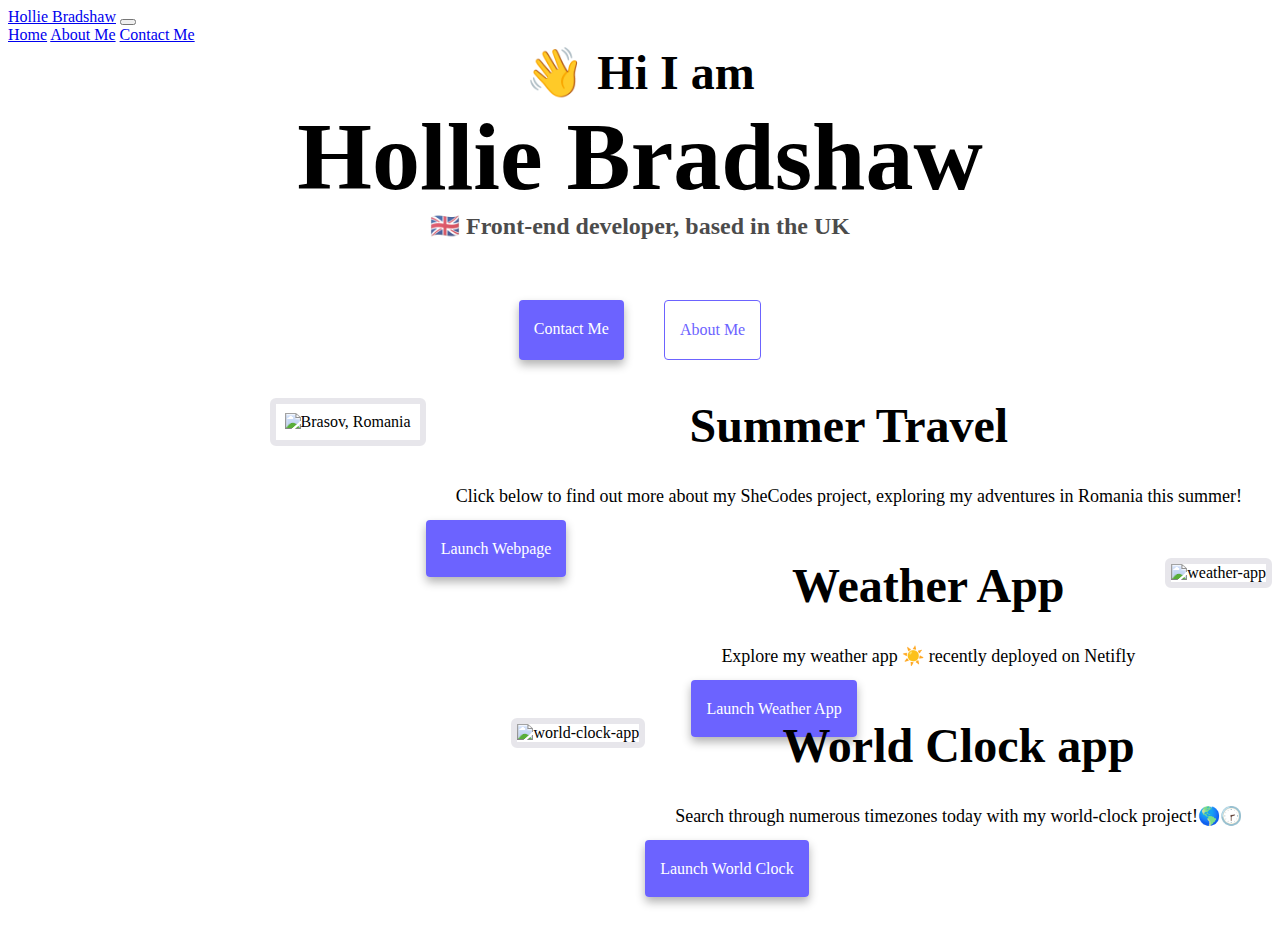
==== index.html @ 67364310 "created basic file structure. Added CSS and SEO optimisation properties." ====
<!DOCTYPE html>
<html lang="en">
  <head>
    <meta charset="UTF-8" />
    <link
      href="https://cdn.jsdelivr.net/npm/bootstrap@5.2.3/dist/css/bootstrap.min.css"
      rel="stylesheet"
      integrity="sha384-rbsA2VBKQhggwzxH7pPCaAqO46MgnOM80zW1RWuH61DGLwZJEdK2Kadq2F9CUG65"
      crossorigin="anonymous"
    />
    <meta http-equiv="X-UA-Compatible" content="IE=edge" />
    <meta name="viewport" content="width=device-width, initial-scale=1.0" />
    <meta name="Description" content="This website includes information on front-end developer, Hollie Bradshaw. It contains links to projects on Netifly and contact information.">
    <title>Front-end Developer-Hollie Bradshaw</title>
    <link rel="stylesheet" href="src/styles.css" />
  </head>
  <body>
    <nav class="navbar navbar-expand-lg bg-light">
      <div class="container-fluid">
        <a class="navbar-brand" href="about.html">Hollie Bradshaw</a>
        <button
          class="navbar-toggler"
          type="button"
          data-bs-toggle="collapse"
          data-bs-target="#navbarNavAltMarkup"
          aria-controls="navbarNavAltMarkup"
          aria-expanded="false"
          aria-label="Toggle navigation"
        >
          <span class="navbar-toggler-icon"></span>
        </button>
        <div class="collapse navbar-collapse" id="navbarNavAltMarkup">
          <div class="navbar-nav">
            <a class="nav-link active" aria-current="page" href="index.html"
              >Home</a
            >
            <a class="nav-link" href="about.html">About Me</a>
            <a class="nav-link" href="about.html#contact">Contact Me</a>
          </div>
        </div>
      </div>
    </nav>
    <h2>👋 Hi I am</h2>
    <h1>Hollie Bradshaw</h1>
    <h3>🇬🇧 Front-end developer, based in the UK</h3>
    <div class="navigation-links">
      <a href="about.html#contact" class="contact-link">Contact me</a>
      <a href="about.html" class="about-link">About me</a>
    </div>
    <br/>
    <div class="container">
      <div class="row">
        <div class="col-md-6">
          <img src="https://s3.amazonaws.com/shecodesio-production/uploads/files/000/094/144/original/romania10.jpg?1692610044" id="romania" alt="Brasov, Romania" class="img-fluid rounded"></div>
          <div class="col-md-6">
            <h2 class="mb-3">Summer Travel</h2>
            <p>Click below to find out more about my SheCodes project, exploring my adventures in Romania this summer! </p>
            <div class="mt-5">
                <a href="https://www.shecodes.io/workshops/shecodes-basics-add-on-78cb80d4-b381-45d2-b937-df40b2235a60/projects/1810081" title="Romania-webpage" target="blank" class="primary-link">Launch Webpage</a>
            </div>
          </div>
      </div>
      <div class="row mt-5">
        <div class="col-md-6">
          <h2 class="mb-3">Weather App</h2>
          <p> Explore my weather app ☀️ recently deployed on Netifly </p>
          <div class="mb-5 mt-5">
              <a href="https://playful-yeot-8fa20e.netlify.app" title="weather-app" class="primary-link">Launch Weather App</a>
            </div>
        </div>
        <div class="col-md-6">
            <img src="https://s3.amazonaws.com/shecodesio-production/uploads/files/000/098/497/original/weather.png?1696008078" id="weather" alt="weather-app" class="img-fluid rounded">
          </div>
      </div>
      <div class="row mt-5">
          <div class="col-md-6">
            <img src="https://s3.amazonaws.com/shecodesio-production/uploads/files/000/098/498/original/undraw_Time_management_re_tk5w_%281%29.png?1696008540" id="world-clock" alt="world-clock-app" class="img-fluid rounded">
          </div>
          <div class="col-md-6">
            <h2 class="mb-3">World Clock app</h2>
            <p>
           Search through numerous timezones today with my world-clock project!🌎🕝
            </p>
            <div class="mt-5">
              <a href="https://world-clock-projectjs.netlify.app" title="world-clock-app" class="primary-link">Launch World Clock</a>
            </div>
          </div>
        </div>
    <script
      src="https://cdn.jsdelivr.net/npm/bootstrap@5.2.3/dist/js/bootstrap.bundle.min.js"
      integrity="sha384-kenU1KFdBIe4zVF0s0G1M5b4hcpxyD9F7jL+jjXkk+Q2h455rYXK/7HAuoJl+0I4"
      crossorigin="anonymous"
    ></script>
  </body>
</html>
---- src/styles.css ----
:root {
    --primary-color: #6c63ff;
    --secondary-color: #f5f2fe;
    --box-shadow: 0 5px 10px rgba(0, 0, 0, 0.3);
  }
  body {
    margin-bottom: 50px;
  }
  h1,
  h2,
  h3 {
    text-align: center;
    margin: 0;
  }
  
  h1 {
    font-size: 96px;
  }
  
  h2 {
    font-size: 48px;
  }
  
  h3 {
    font-size: 24px;
    opacity: 0.7;
  }
  
  p {
    padding: 20px;
  
    font-size: 18px;
    line-height: 1.5;
    text-align: center;
  }
  
  .navigation-links {
    display: flex;
    margin-top: 40px;
    justify-content: center;
  }
  
  .navigation-links a {
    margin: 20px;
    border-radius: 4px;
    padding: 20px 15px;
    text-decoration: none;
    text-transform: capitalize;
  }
  
  .contact-link {
    background: var(--primary-color);
    box-shadow: var(--box-shadow);
    color: white;
  }
  
  .about-link {
    color: var(--primary-color);
    border: 1px solid var(--primary-color);
  }
  
  .homepage-link {
    color: var(--primary-color);
    text-align: center;
    display: block;
  }
  
  p {
    display: flex;
    margin: 10px;
  }
  
  .email-link {
    display: flex;
    justify-content: center;
    color: var(--primary-color);
    font-size: 28px;
    text-decoration: none;
  }
  
  .email-link:hover {
    text-decoration: underline;
  }
  .primary-link {
    background: var(--primary-color);
    box-shadow: var(--box-shadow);
    color: white;
    text-decoration: none;
    border-radius: 4px;
    padding: 20px 15px;
  }
  .row {
    display: flex;
    justify-content: right;
  }
  #romania {
    width: 450px;
    border: 6px solid rgba(215, 213, 221, 0.6);
    border-radius: 6px;
    padding: 9px;
  }
  
  #world-clock {
    width: 450px;
    border: 6px solid rgba(215, 213, 221, 0.6);
    border-radius: 6px;
  }
  #weather {
    border: 6px solid rgba(215, 213, 221, 0.6);
    border-radius: 6px;
  }
  #me {
    width: 150px;
  }
  img:hover{
    cursor: pointer;
  }
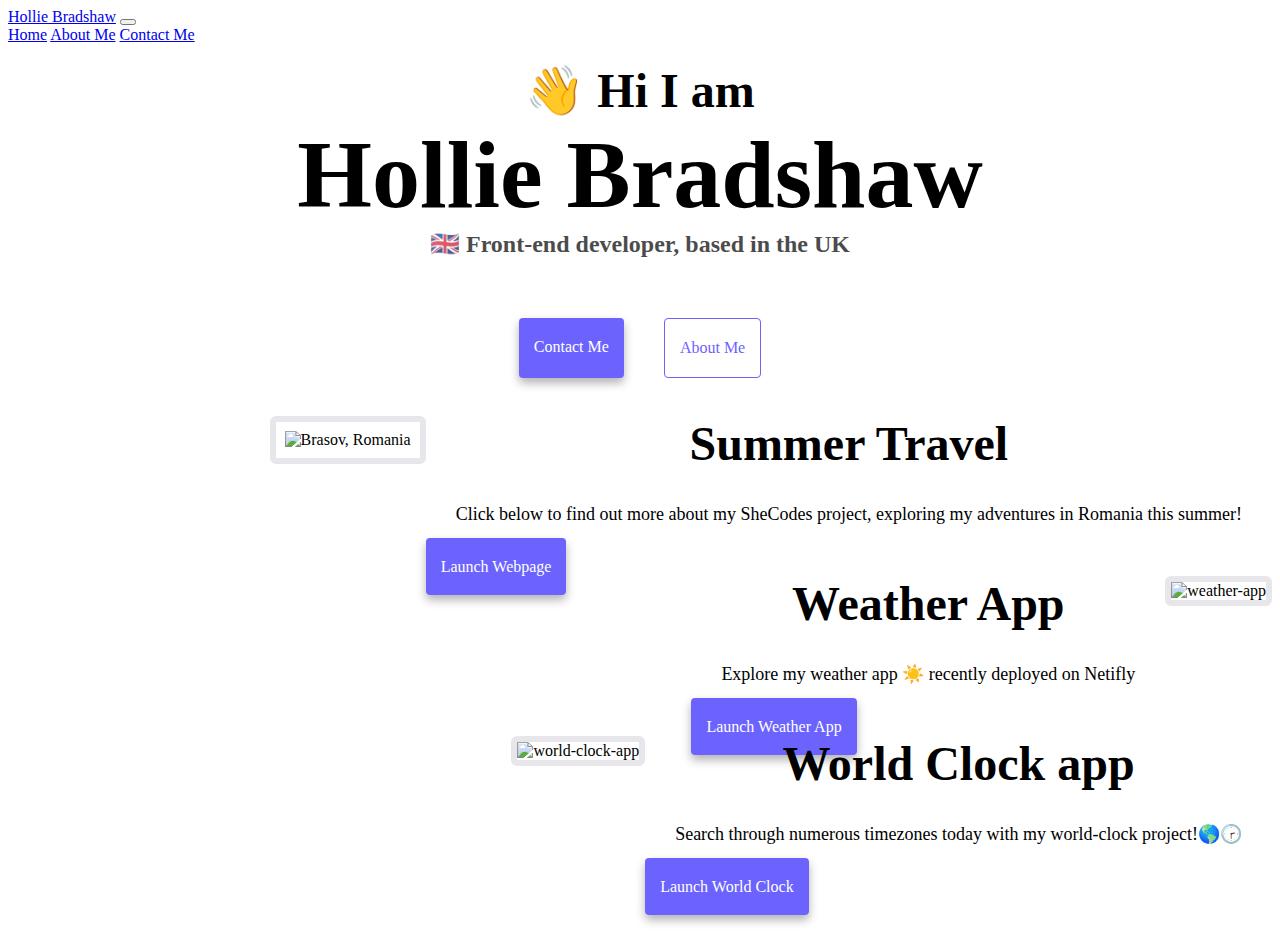
==== commit d7f222d7: "Made the images and buttons responsive using media queries and utility classes" ====
--- a/index.html
+++ b/index.html
@@ -40,6 +40,7 @@
         </div>
       </div>
     </nav>
+    <br/>
     <h2>👋 Hi I am</h2>
     <h1>Hollie Bradshaw</h1>
     <h3>🇬🇧 Front-end developer, based in the UK</h3>
@@ -50,9 +51,9 @@
     <br/>
     <div class="container">
       <div class="row">
-        <div class="col-md-6">
-          <img src="https://s3.amazonaws.com/shecodesio-production/uploads/files/000/094/144/original/romania10.jpg?1692610044" id="romania" alt="Brasov, Romania" class="img-fluid rounded"></div>
-          <div class="col-md-6">
+        <div class="col-sm-6">
+          <img src="https://s3.amazonaws.com/shecodesio-production/uploads/files/000/094/144/original/romania10.jpg?1692610044" id="romania" alt="Brasov, Romania" class="img-fluid rounded d-none d-sm-block"></div>
+          <div class="col-sm-6">
             <h2 class="mb-3">Summer Travel</h2>
             <p>Click below to find out more about my SheCodes project, exploring my adventures in Romania this summer! </p>
             <div class="mt-5">
@@ -61,22 +62,22 @@
           </div>
       </div>
       <div class="row mt-5">
-        <div class="col-md-6">
+        <div class="col-sm-6">
           <h2 class="mb-3">Weather App</h2>
           <p> Explore my weather app ☀️ recently deployed on Netifly </p>
           <div class="mb-5 mt-5">
               <a href="https://playful-yeot-8fa20e.netlify.app" title="weather-app" class="primary-link">Launch Weather App</a>
             </div>
         </div>
-        <div class="col-md-6">
-            <img src="https://s3.amazonaws.com/shecodesio-production/uploads/files/000/098/497/original/weather.png?1696008078" id="weather" alt="weather-app" class="img-fluid rounded">
+        <div class="col-sm-6">
+            <img src="https://s3.amazonaws.com/shecodesio-production/uploads/files/000/098/497/original/weather.png?1696008078" id="weather" alt="weather-app" class="img-fluid rounded d-none d-sm-block">
           </div>
       </div>
       <div class="row mt-5">
-          <div class="col-md-6">
-            <img src="https://s3.amazonaws.com/shecodesio-production/uploads/files/000/098/498/original/undraw_Time_management_re_tk5w_%281%29.png?1696008540" id="world-clock" alt="world-clock-app" class="img-fluid rounded">
+          <div class="col-sm-6">
+            <img src="https://s3.amazonaws.com/shecodesio-production/uploads/files/000/098/498/original/undraw_Time_management_re_tk5w_%281%29.png?1696008540" id="world-clock" alt="world-clock-app" class="img-fluid rounded d-none d-sm-block">
           </div>
-          <div class="col-md-6">
+          <div class="col-sm-6">
             <h2 class="mb-3">World Clock app</h2>
             <p>
            Search through numerous timezones today with my world-clock project!🌎🕝
--- a/src/styles.css
+++ b/src/styles.css
@@ -28,7 +28,6 @@
   
   p {
     padding: 20px;
-  
     font-size: 18px;
     line-height: 1.5;
     text-align: center;
@@ -109,9 +108,48 @@
     border: 6px solid rgba(215, 213, 221, 0.6);
     border-radius: 6px;
   }
-  #me {
-    width: 150px;
-  }
+ 
   img:hover{
     cursor: pointer;
-  }+  }
+
+  @media (max-width: 600px) {
+    h1 {
+      font-size: 48px;
+      line-height: 1.5;
+    }
+  
+    h2 {
+      font-size: 32px;
+      text-align: center;
+    }
+  
+    p {
+      text-align: center;
+    }
+    .primary-link {
+      display: block;
+      text-align: center;
+    margin:0 auto;
+    width:200px
+    }
+
+.custom-img{
+  display: flex;
+  align-self:center;
+  height:auto;
+  max-width: 300px;
+  margin: 0 auto;
+}
+  }
+  .custom-img{
+    height: 200px;
+  }
+#img-2{
+  height: 200px;
+}
+  .row{
+    display: flex;
+  }
+  
+
